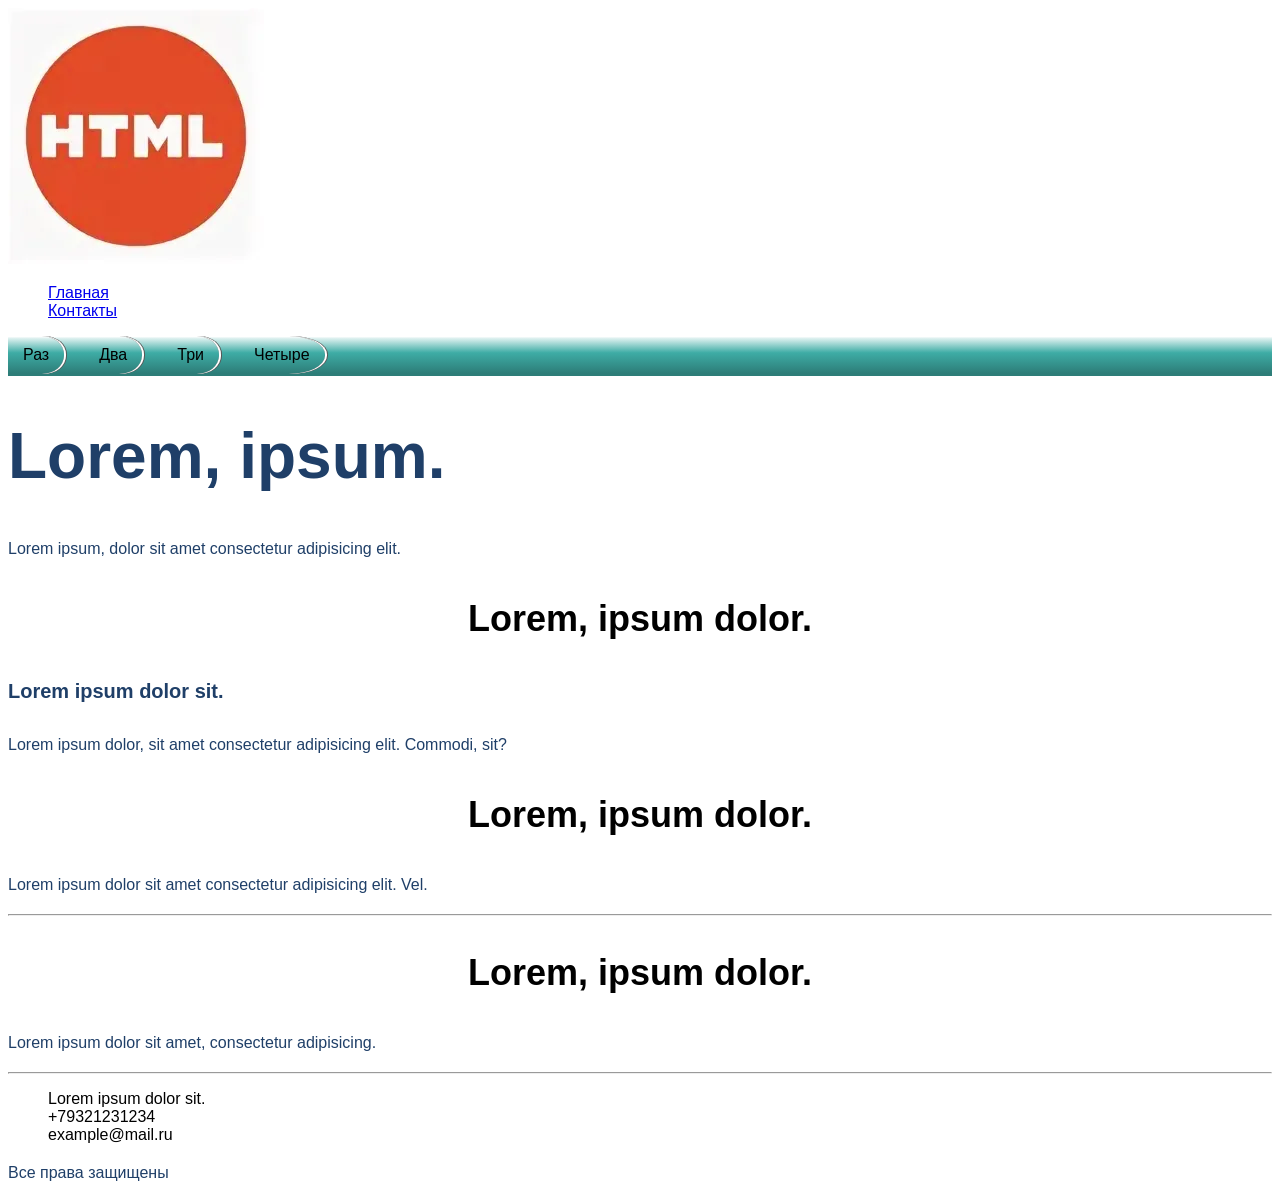
==== src/index.html @ 9a9b3465 "commit1" ====
<!doctype html>
<html lang="ru">
<head>
    <meta charset="UTF-8">
    <meta name="viewport"
          content="width=device-width, user-scalable=no, initial-scale=1.0, maximum-scale=1.0, minimum-scale=1.0">
    <meta http-equiv="X-UA-Compatible" content="ie=edge">
    <title>Main Page</title>
    <link rel="stylesheet" href="/src/assets/styles/style.css">
</head>
<body>
    <header>
        <img src="/src/assets/img/logo.png" alt="logo">
        <ul>
            <li><a href="index.html">Главная</a></li>
            <li><a href="contacts.html">Контакты</a></li>
        </ul>
        <div class="breadcrumbs">
            <ul>
                <li>Раз</li>
                <li>Два</li>
                <li>Три</li>
                <li>Четыре</li>
            </ul>
        </div>
    </header>
    <main>
        <h1 class="h1-text">Lorem, ipsum.</h1>
        <p class="p-text">Lorem ipsum, dolor sit amet consectetur adipisicing elit.</p>
        <h3 class="h3-text">Lorem, ipsum dolor.</h3>
        <h4 class="h4-text">Lorem ipsum dolor sit.</h4>
        <p class="p-text">Lorem ipsum dolor, sit amet consectetur adipisicing elit. Commodi, sit?</p>
        <h3 class="h3-text">Lorem, ipsum dolor.</h3>
        <p class="p-text">Lorem ipsum dolor sit amet consectetur adipisicing elit. Vel.</p>
        <hr>
    </main>
    <footer>
        <h3 class="h3-text">Lorem, ipsum dolor.</h3>
        <p class="p-text">Lorem ipsum dolor sit amet, consectetur adipisicing.</p>
        <hr>
        <ul>
            <li>Lorem ipsum dolor sit.</li>
            <li>+79321231234</li>
            <li>example@mail.ru</li>
        </ul>
        <p class="p-text">Все права защищены</p>
    </footer>
<script src="index.js"></script>
</body>
</html>
---- src/assets/styles/style.css ----
@import "./global.css";
@import "./fonts.css";
@import "./utils.css";

.test {
    color: yellow !important;
}

.test {
    color: red !important;
}

.p-text {
    font-size: 16px;
    line-height: 26px;
    color: #1F3F68;
}

.h1-text {
    font-size: 64px;
    color: #1F3F68;
}

.h2-text {
    font-weight: 500;
    font-size: 44px;
    text-align: center;    
}

.h3-text {
    font-size: 36px;
    text-align: center;    
}

.h4-text {
    font-size: 20px;
    line-height: 30px;
    color: #1F3F68;    
}

.input-field {
    border: 1px solid #356EAD;
    box-sizing: border-box;
    border-radius: 10px;
    opacity: 0.4;    
}

.btn-submit {
    background: #5A98D0;
    box-shadow: 5px 20px 50px rgba(16, 112, 177, 0.2);
    border-radius: 10px;
    font-weight: 500;
    font-size: 16px;
    line-height: 26px;
    text-align: center;
    color: #FFFFFF;
    text-transform: uppercase;    
}

.form {
    background-image: url(/src/assets/img/bg-form.jpg);
    background-repeat: no-repeat;
}

.breadcrumbs {
    background: rgb(45,125,120);
    background: linear-gradient(0deg, rgba(45,125,120,1) 7%, rgba(62,172,165,1) 58%, rgba(62,172,165,1) 58%, rgba(225,242,241,1) 95%, rgba(255,255,255,1) 98%);
    min-height: 40px;
}

.breadcrumbs ul{
    margin: 0;
    padding: 0px 10px;
    display: flex;
    gap: 30px;
    align-items: center;
}

.breadcrumbs ul li {
    padding: 10px;
    padding-left: 5px;
    padding-right: 15px;
    border-bottom-right-radius: 48%;
    border-top-right-radius: 48%;
    box-shadow: 2px 0px 0px #fff,
                3px 0px 0px #555;
}

.btn-new-style {
    border: 0;
    padding: 5px 30px;
    background: rgb(63,122,213);
    background: linear-gradient(90deg, rgba(63,122,213,1) 4%, rgba(141,55,241,1) 50%, rgba(170,106,245,1) 76%, rgba(125,45,217,1) 100%);
    font-family: "Inter";
}
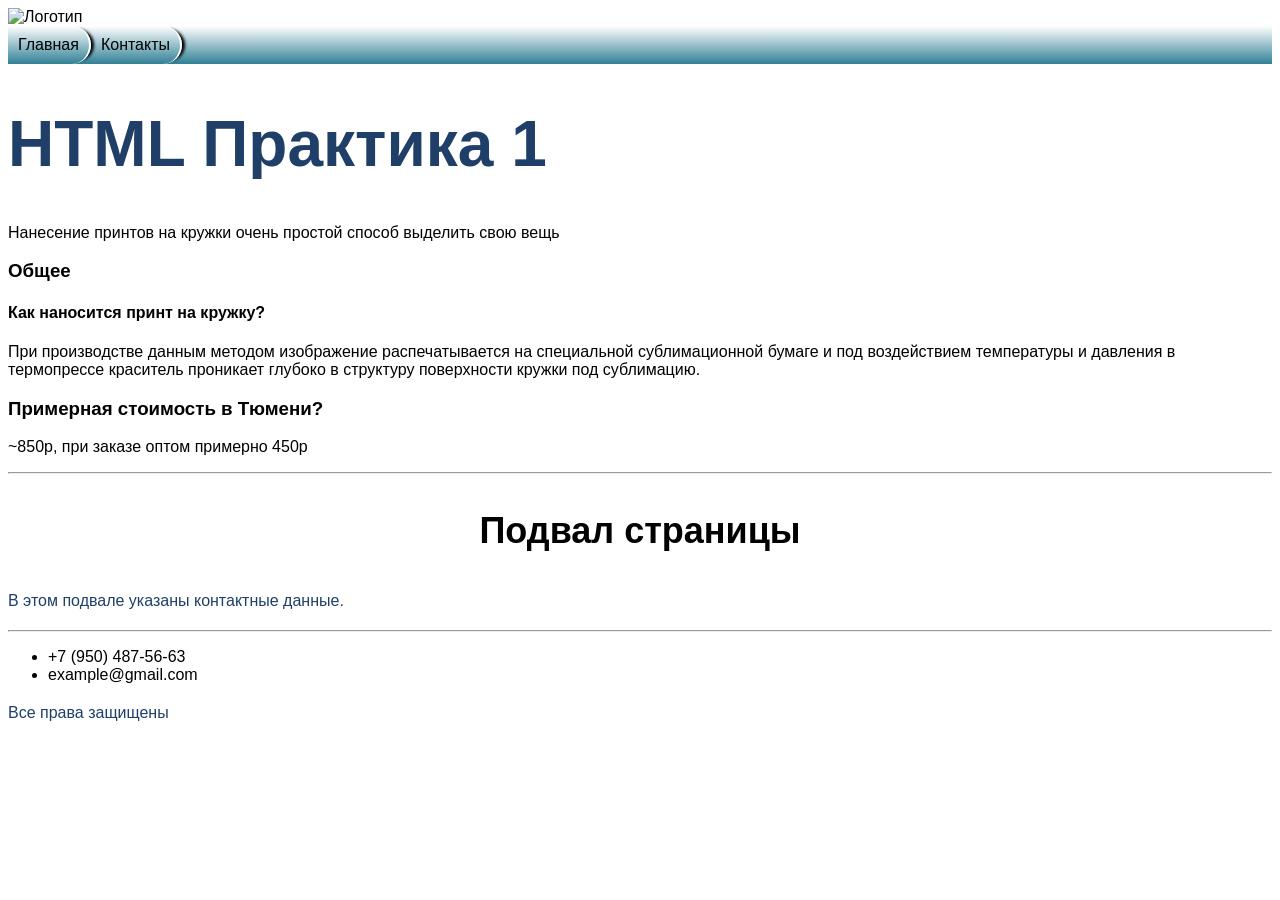
==== commit d0d1ab0b: "2" ====
--- a/src/index.html
+++ b/src/index.html
@@ -1,50 +1,41 @@
-<!doctype html>
+<!DOCTYPE html>
 <html lang="ru">
 <head>
     <meta charset="UTF-8">
-    <meta name="viewport"
-          content="width=device-width, user-scalable=no, initial-scale=1.0, maximum-scale=1.0, minimum-scale=1.0">
-    <meta http-equiv="X-UA-Compatible" content="ie=edge">
-    <title>Main Page</title>
     <link rel="stylesheet" href="/src/assets/styles/style.css">
+    <title>Главная</title>
 </head>
 <body>
     <header>
-        <img src="/src/assets/img/logo.png" alt="logo">
-        <ul>
-            <li><a href="index.html">Главная</a></li>
-            <li><a href="contacts.html">Контакты</a></li>
+        <img src="src\Безымя2нный.png" alt="Логотип">  
+        <ul class="breadcrumbs">
+            <li>
+                <a href="#">Главная</a>
+            </li>
+            <li>
+                <a href="contacts.html">Контакты</a>
+            </li>
         </ul>
-        <div class="breadcrumbs">
-            <ul>
-                <li>Раз</li>
-                <li>Два</li>
-                <li>Три</li>
-                <li>Четыре</li>
-            </ul>
-        </div>
     </header>
     <main>
-        <h1 class="h1-text">Lorem, ipsum.</h1>
-        <p class="p-text">Lorem ipsum, dolor sit amet consectetur adipisicing elit.</p>
-        <h3 class="h3-text">Lorem, ipsum dolor.</h3>
-        <h4 class="h4-text">Lorem ipsum dolor sit.</h4>
-        <p class="p-text">Lorem ipsum dolor, sit amet consectetur adipisicing elit. Commodi, sit?</p>
-        <h3 class="h3-text">Lorem, ipsum dolor.</h3>
-        <p class="p-text">Lorem ipsum dolor sit amet consectetur adipisicing elit. Vel.</p>
+        <h1 class="main-title">HTML Практика 1</h1>
+        <p>Нанесение принтов на кружки очень простой способ выделить свою вещь </p>
+        <h3>Общее</h3>
+        <h4>Как наносится принт на кружку?</h4>
+        <p>При производстве данным методом изображение распечатывается на специальной сублимационной бумаге и под воздействием температуры и давления в термопрессе краситель проникает глубоко в структуру поверхности кружки под сублимацию.</p>
+        <h3>Примерная стоимость в Тюмени?</h3>
+        <p>~850р, при заказе оптом примерно 450р</p>
         <hr>
     </main>
     <footer>
-        <h3 class="h3-text">Lorem, ipsum dolor.</h3>
-        <p class="p-text">Lorem ipsum dolor sit amet, consectetur adipisicing.</p>
+        <h3 class="subtitle">Подвал страницы</h3>
+        <p class="paragraph">В этом подвале указаны контактные данные.</p>
         <hr>
         <ul>
-            <li>Lorem ipsum dolor sit.</li>
-            <li>+79321231234</li>
-            <li>example@mail.ru</li>
+            <li>+7 (950) 487-56-63</li>
+            <li>example@gmail.com</li>
         </ul>
-        <p class="p-text">Все права защищены</p>
+        <p class="paragraph">Все права защищены</p>
     </footer>
-<script src="index.js"></script>
 </body>
-</html>
+</html>
--- a/src/assets/styles/style.css
+++ b/src/assets/styles/style.css
@@ -1,4 +1,4 @@
-@import "./global.css";
+@import url("./global.css");
 @import "./fonts.css";
 @import "./utils.css";
 
@@ -10,86 +10,78 @@
     color: red !important;
 }
 
-.p-text {
+.paragraph {
     font-size: 16px;
     line-height: 26px;
     color: #1F3F68;
 }
 
-.h1-text {
+.main-title {
     font-size: 64px;
     color: #1F3F68;
 }
 
-.h2-text {
+.inner-title {
     font-weight: 500;
     font-size: 44px;
-    text-align: center;    
+    text-align: center;
 }
 
-.h3-text {
+.subtitle {
     font-size: 36px;
-    text-align: center;    
+    text-align: center;
 }
 
-.h4-text {
+.small-title {
     font-size: 20px;
     line-height: 30px;
-    color: #1F3F68;    
+    color: #1F3F68;
 }
 
-.input-field {
+.form-input {
     border: 1px solid #356EAD;
     box-sizing: border-box;
     border-radius: 10px;
-    opacity: 0.4;    
+    opacity: 0.4;
 }
 
-.btn-submit {
-    background: #5A98D0;
-    box-shadow: 5px 20px 50px rgba(16, 112, 177, 0.2);
+.contacts-button {
+    color: #fff;
+    text-transform: uppercase;
+    font-weight: 700;
+    line-height: 26px;
     border-radius: 10px;
-    font-weight: 500;
-    font-size: 16px;
-    line-height: 26px;
-    text-align: center;
-    color: #FFFFFF;
-    text-transform: uppercase;    
+    border: 0px;
+    padding: 5px 20px;
+    background: linear-gradient(to right, rgb(62, 170, 253), rgb(146, 80, 237));
 }
 
-.form {
-    background-image: url(/src/assets/img/bg-form.jpg);
+.form-contacts {
+    background-image: url(src\Безымян3ный.png);
     background-repeat: no-repeat;
+    background-size: 100% auto;
+}
+
+.form-contacts label {
+    display: block;
 }
 
 .breadcrumbs {
-    background: rgb(45,125,120);
-    background: linear-gradient(0deg, rgba(45,125,120,1) 7%, rgba(62,172,165,1) 58%, rgba(62,172,165,1) 58%, rgba(225,242,241,1) 95%, rgba(255,255,255,1) 98%);
-    min-height: 40px;
+    padding: 0;
+    margin: 0;
+    display: flex;
+    list-style-type: none;
+    background: linear-gradient(#fff, rgb(49, 128, 150));
 }
 
-.breadcrumbs ul{
-    margin: 0;
-    padding: 0px 10px;
-    display: flex;
-    gap: 30px;
-    align-items: center;
+.breadcrumbs li {
+    padding: 10px;
+    border-radius: 0 25px 25px 0;
+    border-right: 2px solid #fff;
+    box-shadow: 6px 0px 3px -3px #000;
 }
 
-.breadcrumbs ul li {
-    padding: 10px;
-    padding-left: 5px;
-    padding-right: 15px;
-    border-bottom-right-radius: 48%;
-    border-top-right-radius: 48%;
-    box-shadow: 2px 0px 0px #fff,
-                3px 0px 0px #555;
+.breadcrumbs a {
+    color: #000;
+    text-decoration: none;
 }
-
-.btn-new-style {
-    border: 0;
-    padding: 5px 30px;
-    background: rgb(63,122,213);
-    background: linear-gradient(90deg, rgba(63,122,213,1) 4%, rgba(141,55,241,1) 50%, rgba(170,106,245,1) 76%, rgba(125,45,217,1) 100%);
-    font-family: "Inter";
-}
